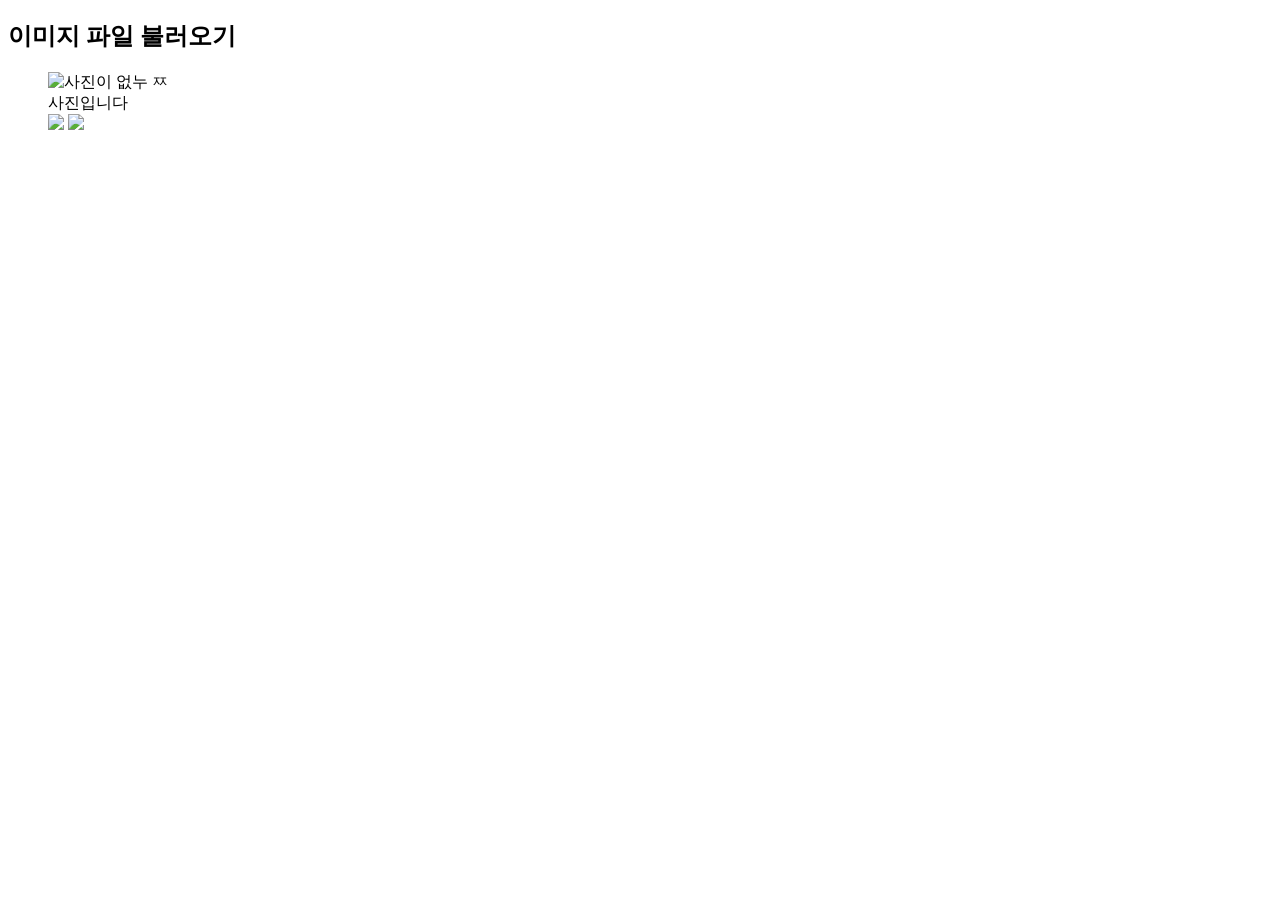
==== doc2.html @ e4c5be68 "첫시작" ====
<!DOCTYPE html>
<html lang="en">
<head>
    <meta charset="UTF-8">
    <meta name="viewport" content="width=device-width, initial-scale=1.0">
    <title>Document</title>
</head>
<body>
        <h2>이미지 파일 불러오기</h2>
        <figure><img src="image1/IMG_0785.JPG" alt="사진이 없누 ㅉ">
            <figcaption>사진입니다</figcaption>
        <img src="image1/IMG_0785.JPG" width="50%">
        <img src="image1/IMG_0785.JPG" height="50px"></figure>
</body>
</html>
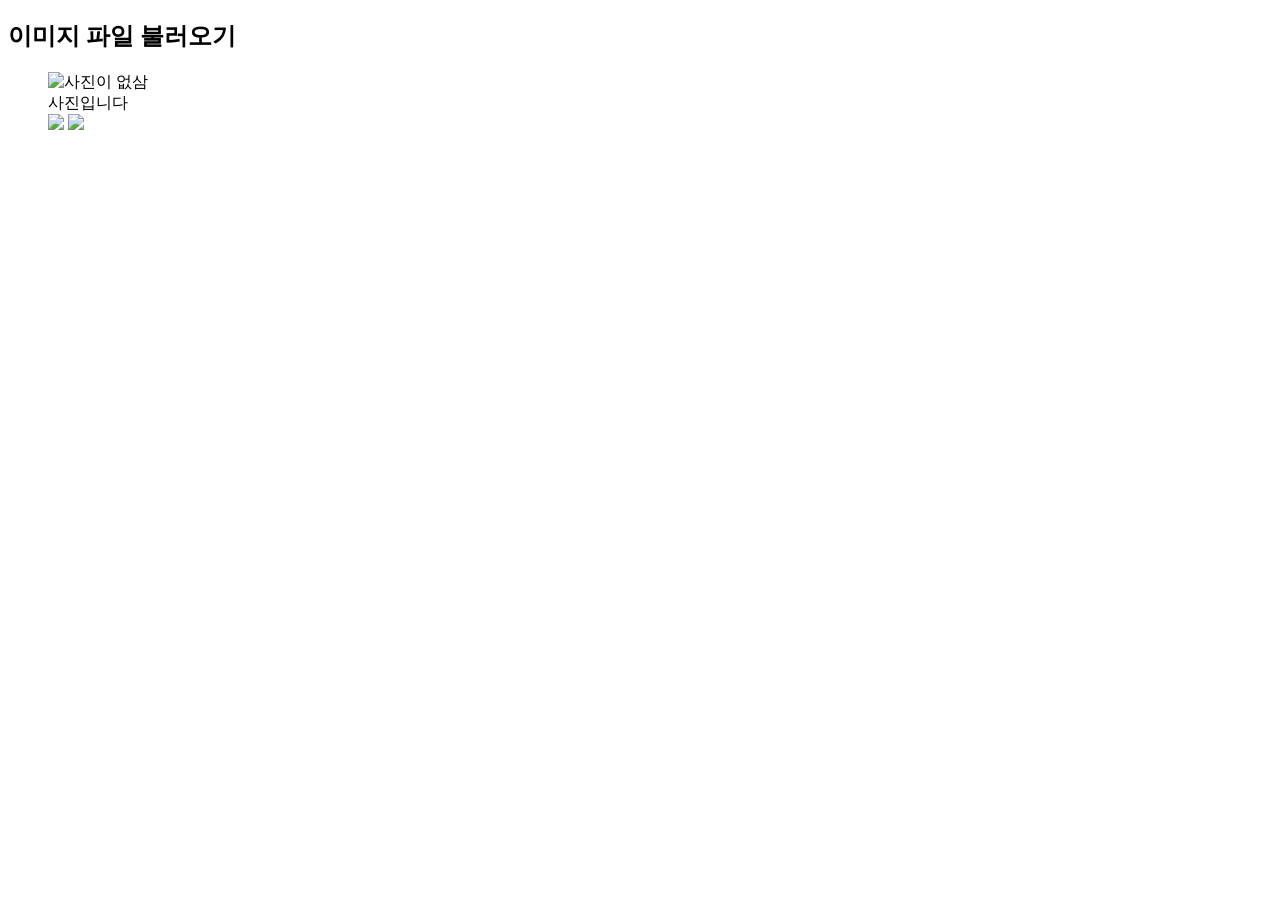
==== commit 49a8c8aa: "ㅇㅇ" ====
--- a/doc2.html
+++ b/doc2.html
@@ -7,7 +7,7 @@
 </head>
 <body>
         <h2>이미지 파일 불러오기</h2>
-        <figure><img src="image1/IMG_0785.JPG" alt="사진이 없누 ㅉ">
+        <figure><img src="image1/IMG_0785.JPG" alt="사진이 없삼">
             <figcaption>사진입니다</figcaption>
         <img src="image1/IMG_0785.JPG" width="50%">
         <img src="image1/IMG_0785.JPG" height="50px"></figure>
